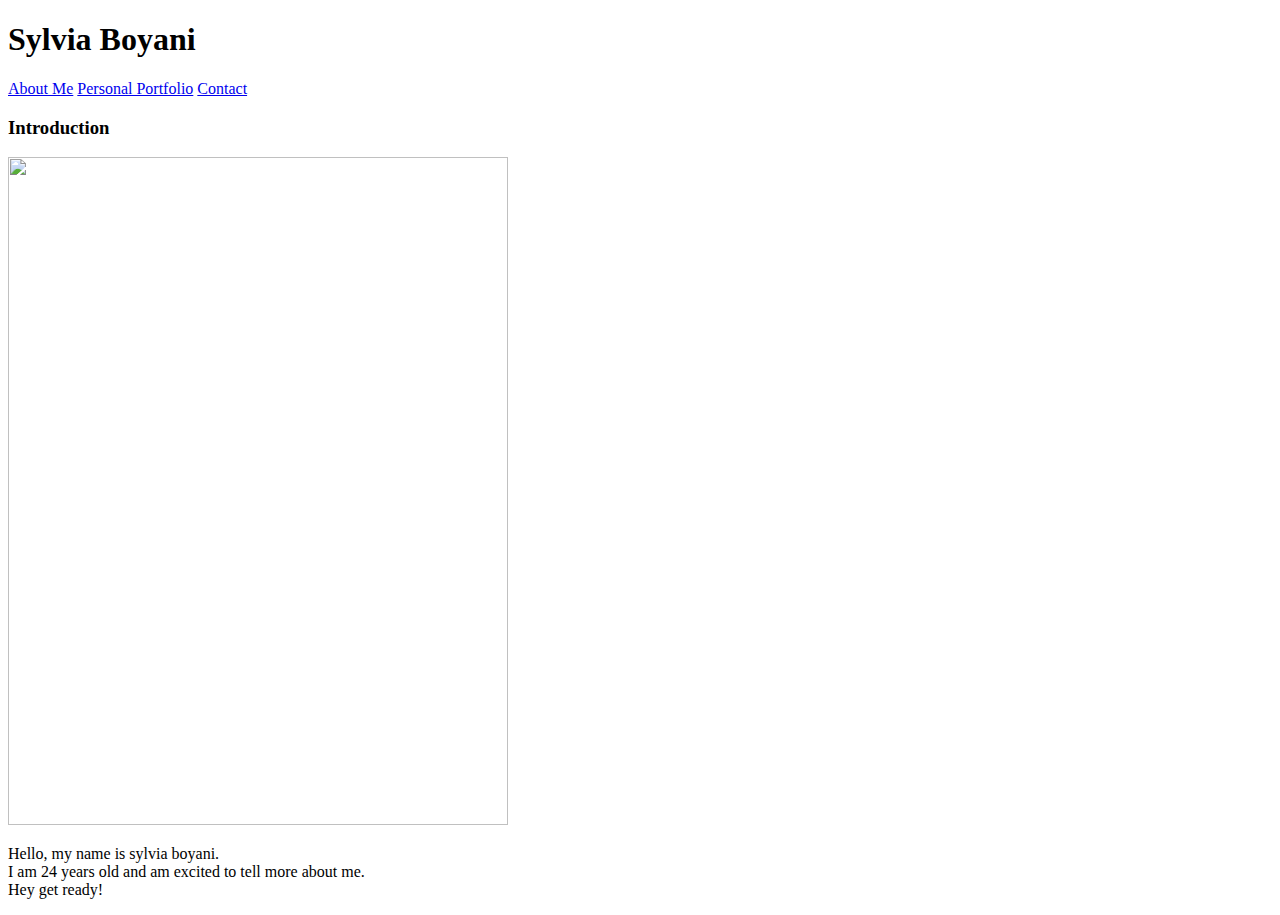
==== index.html @ 7e264777 "modified the images" ====
<!DOCTYPE html>
<html lang="en">
<head>
    <meta charset="UTF-8">
    <meta http-equiv="X-UA-Compatible" content="IE=edge">
    <meta name="viewport" content="width=device-width, initial-scale=1.0">
    <link rel="stylesheet" href="../personal-website/css/style.css"/>
    <script>src ="index.js"</script>
    <title>My Personal Website</title>
</head>
<body>
    <div class="topnav">
       <h1>Sylvia Boyani</h1>
        <a href="../personal-website/code/about.html" target="_blank">About Me</a>
        <a href="#news">Personal Portfolio</a>
        <a href="#contact">Contact</a>
      </div>
      <div class="intro">
          
              <div class="header1">
                <h3>Introduction</h3>
              </div>
              
              <div id="img1">
              <img src="../personal-website/images/IMG-20190828-WA0001.jpg" height="668px" width="500px">
              </div>
              <p>
              Hello, my name is sylvia boyani.<br> I am 24 years old and am excited to tell
              more about me. <br> Hey get ready!
               </p>
      </div>
      
      
  
    
</body>
</html>
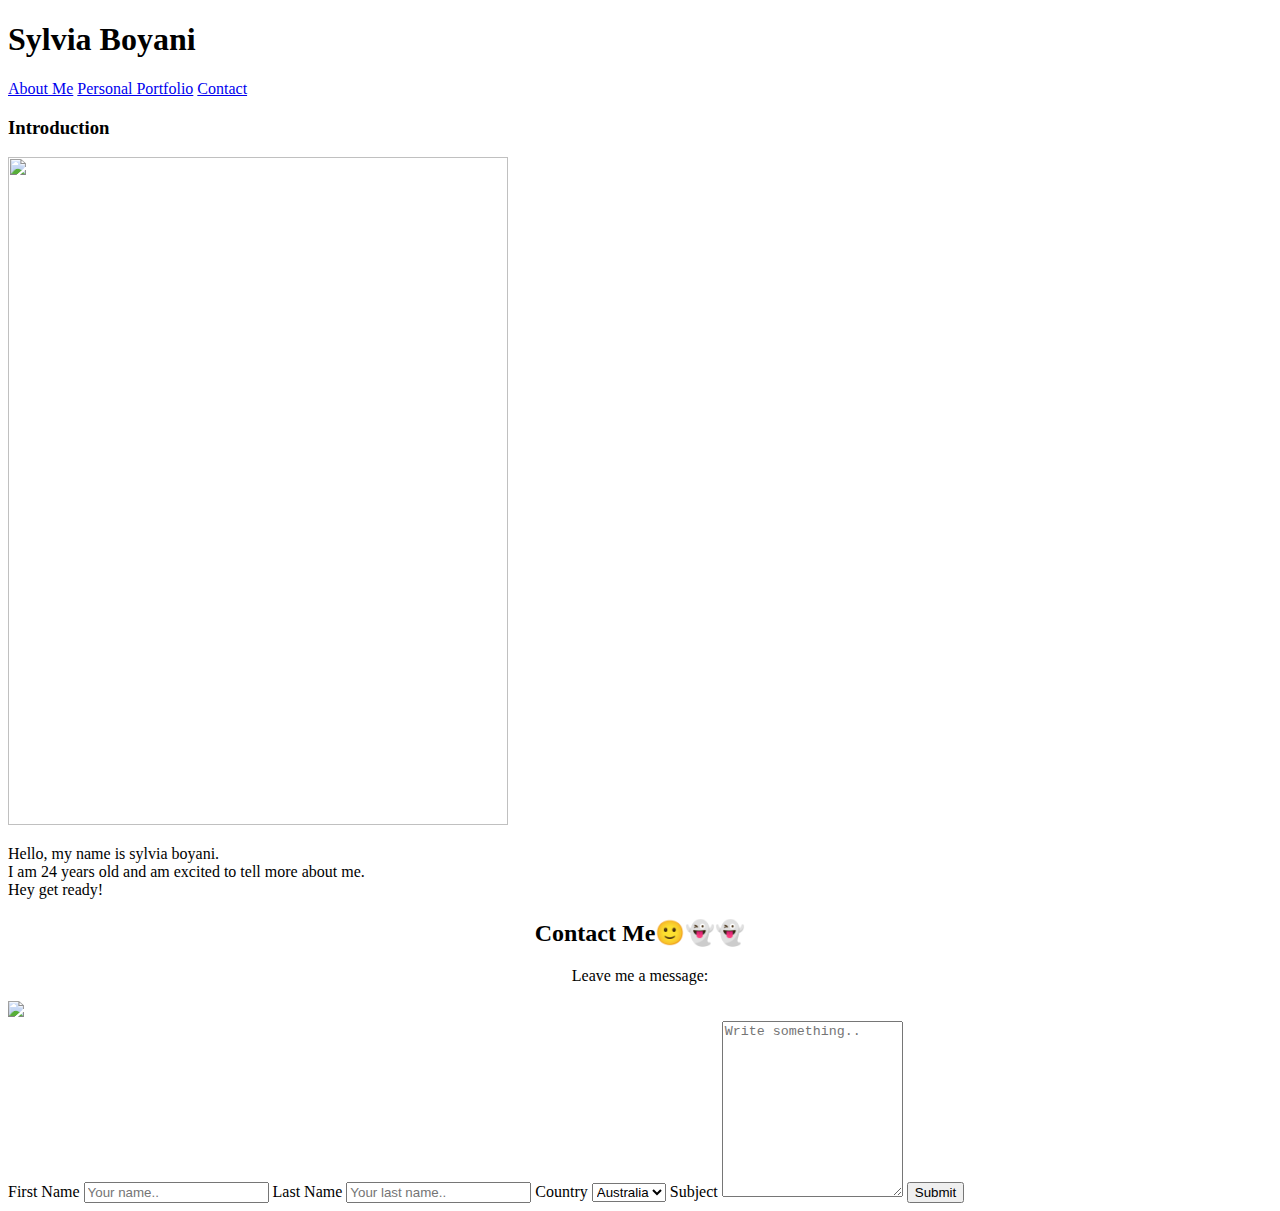
==== commit e23bcb07: "add contact section" ====
--- a/index.html
+++ b/index.html
@@ -29,6 +29,37 @@
               more about me. <br> Hey get ready!
                </p>
       </div>
+<!--contact section-->
+      <div class="container">
+        <div style="text-align:center">
+          <h2>Contact Me🙂👻👻</h2>
+          <p>Leave me a message:</p>
+        </div>
+        <div class="row">
+          <div class="column">
+            <img src="https://photos.app.goo.gl/3Cfw6cqzXC1TjbfHA" style="width:100%">
+          </div>
+          <div class="column">
+            <form action="/action-sly.html">
+              <label for="fname">First Name</label>
+              <input type="text" id="fname" name="firstname" placeholder="Your name..">
+              <label for="lname">Last Name</label>
+              <input type="text" id="lname" name="lastname" placeholder="Your last name..">
+              <label for="country">Country</label>
+              <select id="country" name="country">
+                <option value="australia">Australia</option>
+                <option value="canada">Canada</option>
+                <option value="usa">USA</option>
+                <option value="kenya">Kenya</option>
+              </select>
+              <label for="subject">Subject</label>
+              <textarea id="subject" name="subject" placeholder="Write something.." style="height:170px"></textarea>
+              <input type="submit" value="Submit">
+            </form>
+          </div>
+        </div>
+      </div>
+      
       
       
   
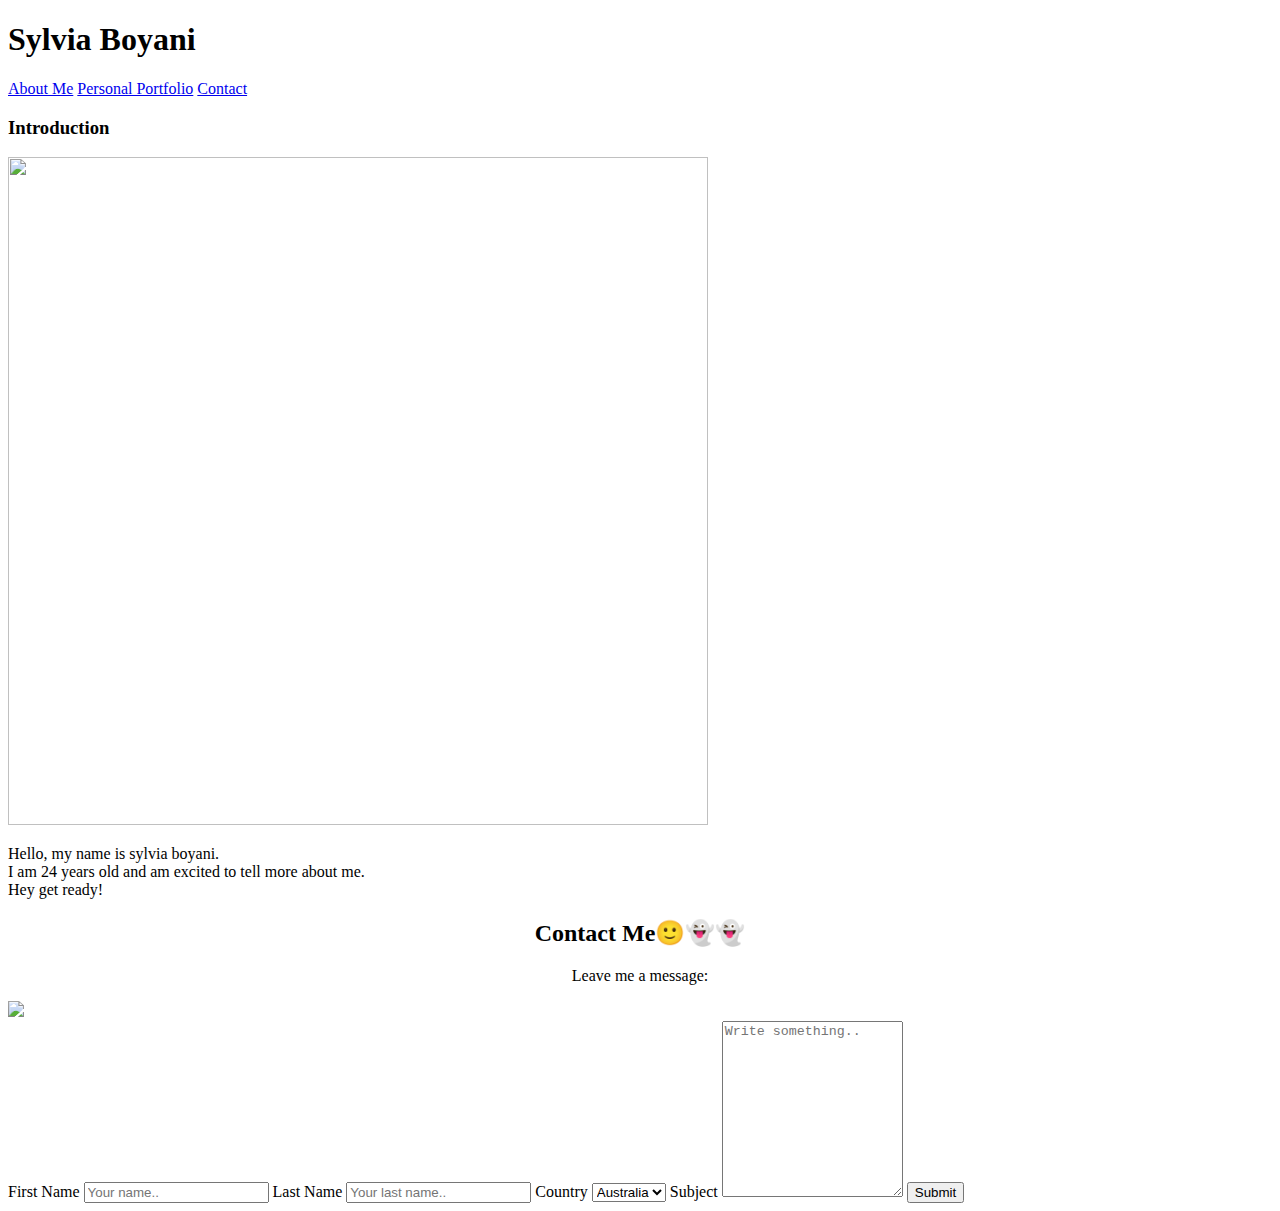
==== commit 174cb738: "add contact" ====
--- a/index.html
+++ b/index.html
@@ -22,7 +22,7 @@
               </div>
               
               <div id="img1">
-              <img src="../personal-website/images/IMG-20190828-WA0001.jpg" height="668px" width="500px">
+              <img src="../personal-website/images/IMG-20190828-WA0001.jpg" height="668px" width="700px">
               </div>
               <p>
               Hello, my name is sylvia boyani.<br> I am 24 years old and am excited to tell
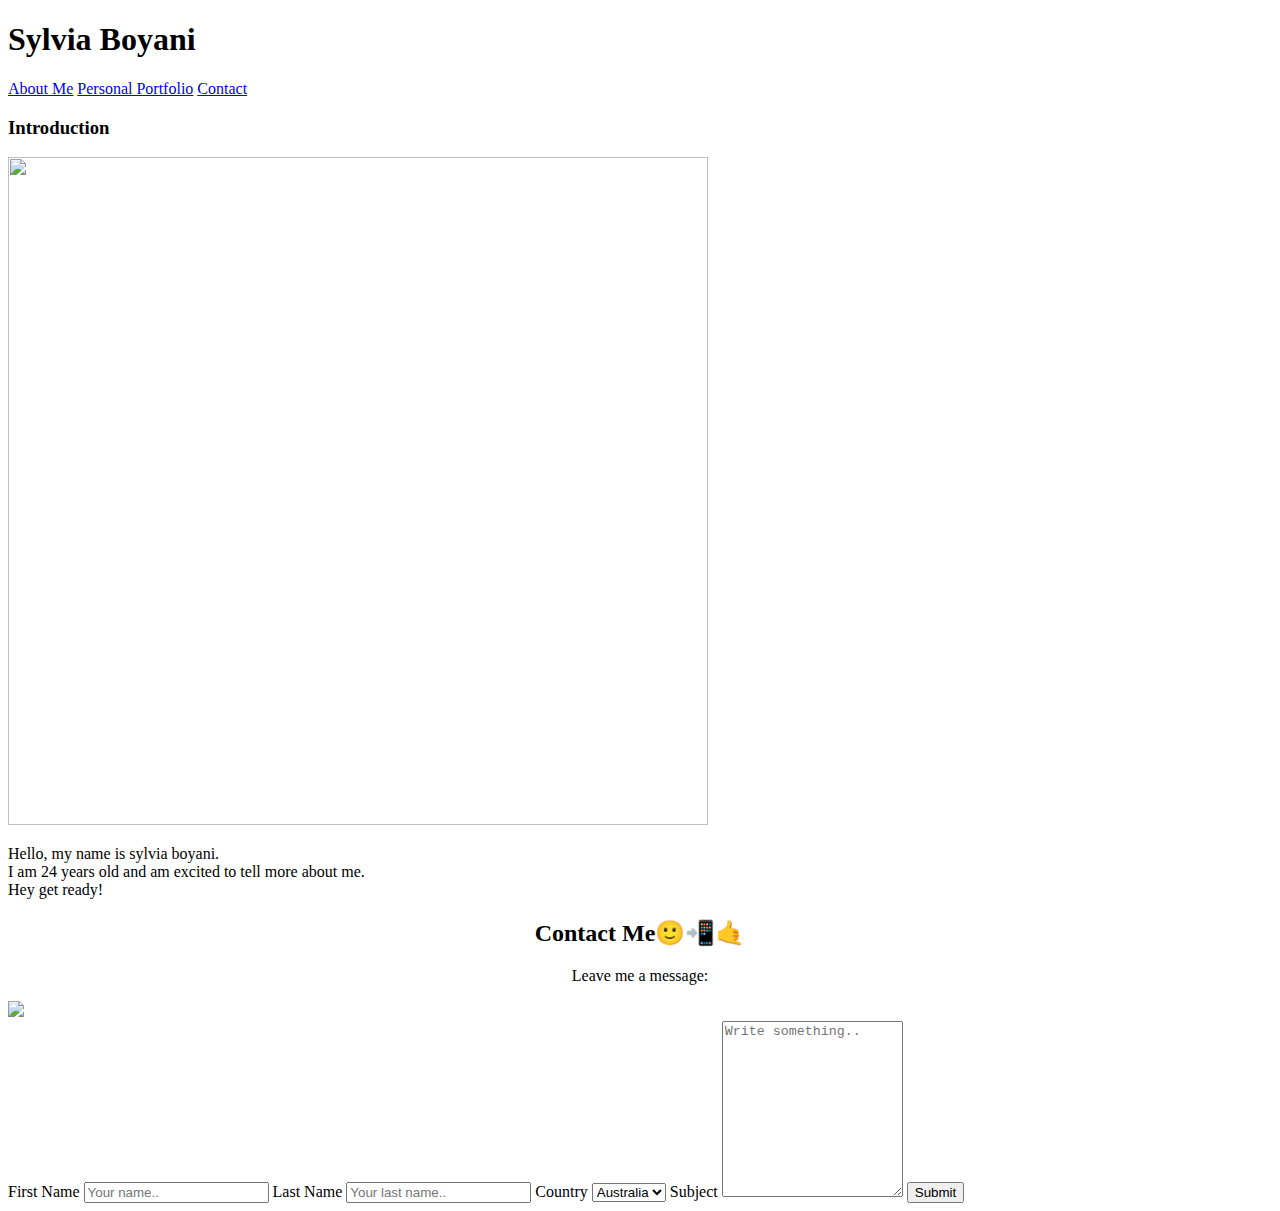
==== commit 98ff6a22: "edit index.html" ====
--- a/index.html
+++ b/index.html
@@ -32,12 +32,12 @@
 <!--contact section-->
       <div class="container">
         <div style="text-align:center">
-          <h2>Contact Me🙂👻👻</h2>
+          <h2>Contact Me🙂📲🤙</h2>
           <p>Leave me a message:</p>
         </div>
         <div class="row">
           <div class="column">
-            <img src="https://photos.app.goo.gl/3Cfw6cqzXC1TjbfHA" style="width:100%">
+            <img src="../personal-website/images/IMG_20191212_164912_9.jpg" style="width:100%">
           </div>
           <div class="column">
             <form action="/action-sly.html">
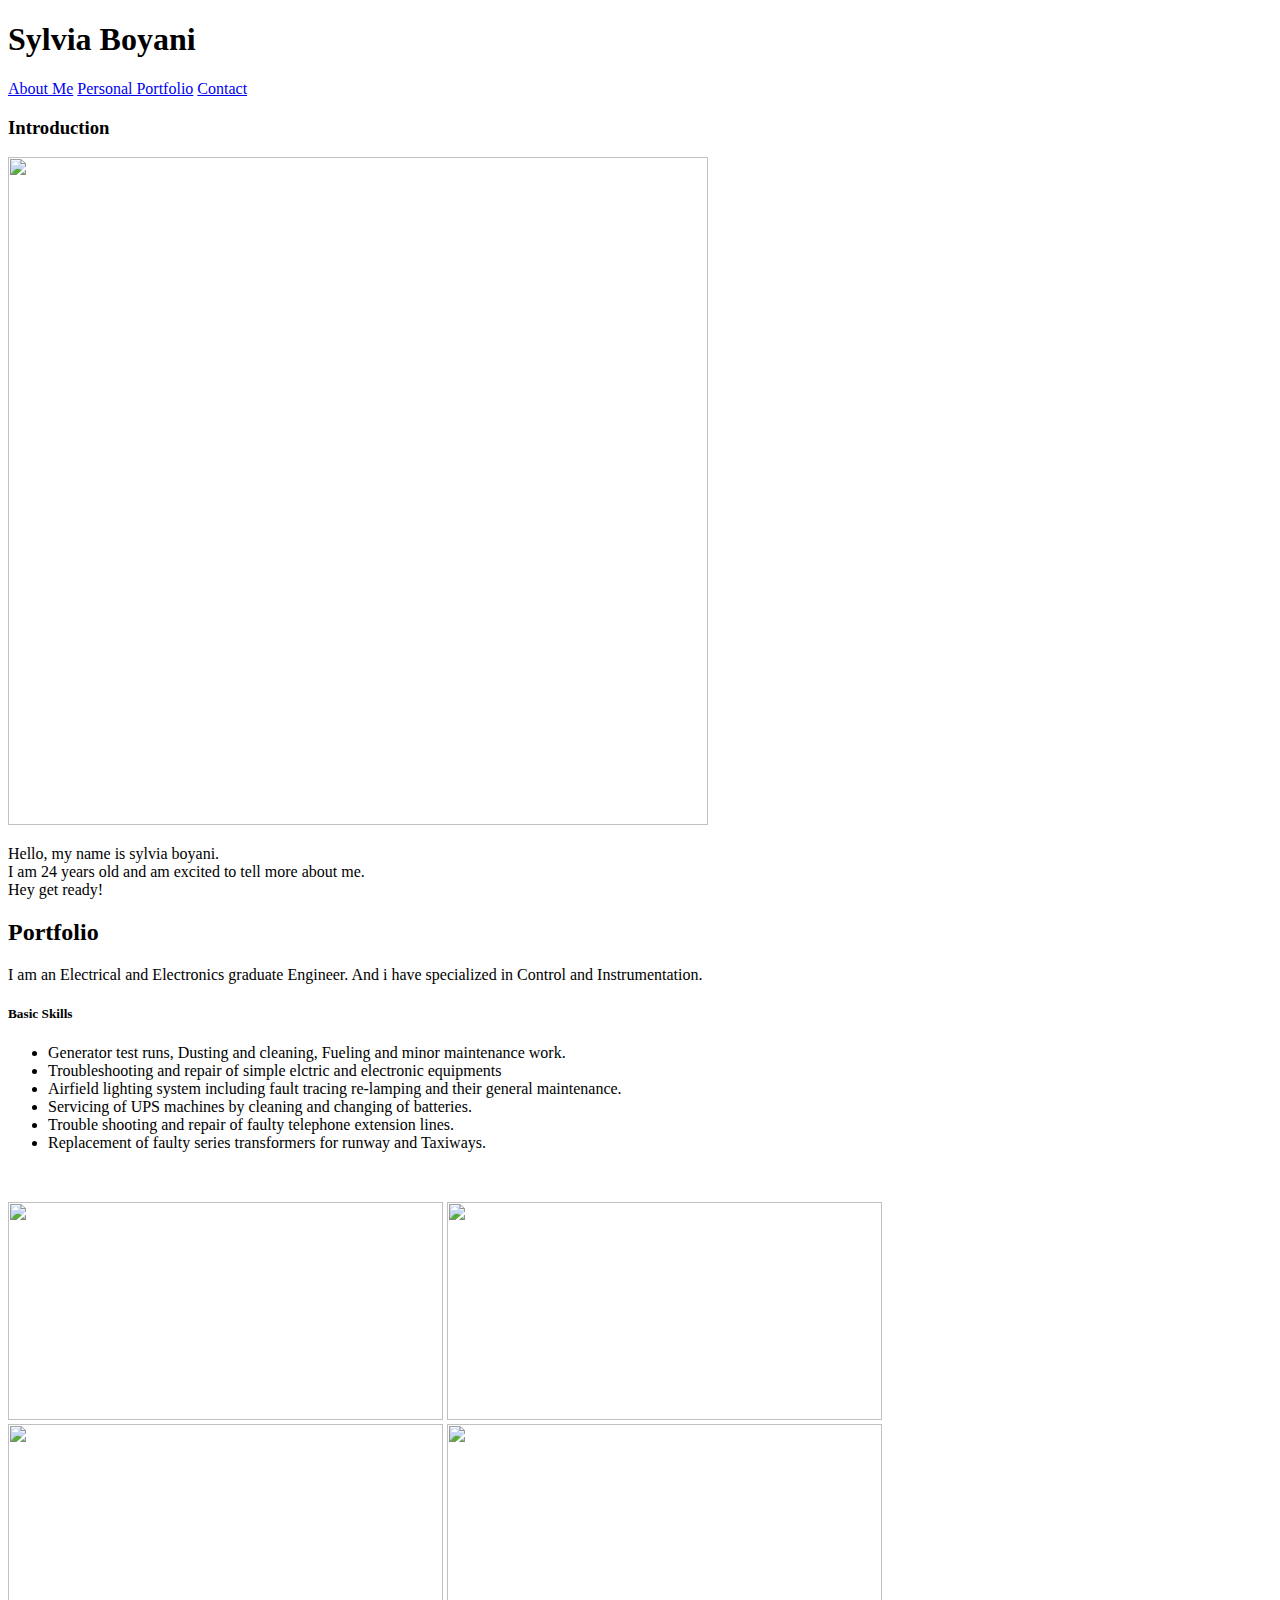
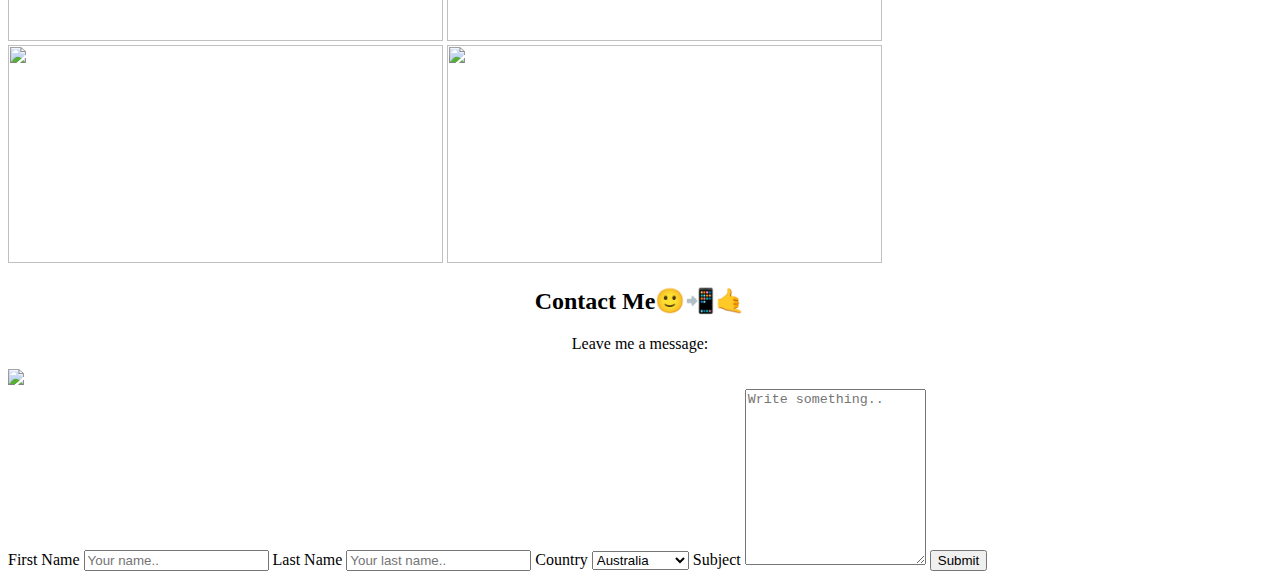
==== commit a108906f: "add portfolio section" ====
--- a/index.html
+++ b/index.html
@@ -12,8 +12,8 @@
     <div class="topnav">
        <h1>Sylvia Boyani</h1>
         <a href="../personal-website/code/about.html" target="_blank">About Me</a>
-        <a href="#news">Personal Portfolio</a>
-        <a href="#contact">Contact</a>
+        <a href="#port">Personal Portfolio</a>
+        <a href="#cont">Contact</a>
       </div>
       <div class="intro">
           
@@ -29,10 +29,41 @@
               more about me. <br> Hey get ready!
                </p>
       </div>
+
+      <div id="port">
+        <p>
+          <h2>Portfolio</h2>
+          I am an Electrical and Electronics graduate Engineer.
+          And i have specialized in Control and Instrumentation.
+          <h5>Basic Skills</h5>
+          <ul>
+            <li>Generator test runs, Dusting and cleaning, Fueling and minor maintenance work. </li>
+            <li>Troubleshooting and repair of simple elctric and electronic equipments</li>
+            <li>Airfield lighting system including fault tracing re-lamping and their general maintenance.</li>
+            <li>Servicing of UPS machines by cleaning and changing of batteries.</li>
+            <li>Trouble shooting and repair of faulty telephone extension lines. </li>
+            <li>Replacement of faulty series transformers for runway and Taxiways. </li>
+          </ul><br>
+          
+        </p>
+        </div>
+        <div id="pics">
+          <img src="../personal-website/images/generator.jpg" alt="" width="435px" height="217.5px">
+          <img src="../personal-website/images/series trans.png" alt="" width="435px" height="217.5px">
+          <img src="../personal-website/images/repair.jpeg" alt="" width="435px" height="217.5px">
+          <img src="../personal-website/images/circuit.jpeg" alt="" width="435px" height="217.5px">
+          <img src="../personal-website/images/cartoon.jpg" alt="" width="435px" height="217.5px">
+          <img src="../personal-website/images/cartoon2.png" alt="" width="435px" height="217.5px">
+
+        </div>
 <!--contact section-->
       <div class="container">
         <div style="text-align:center">
-          <h2>Contact Me🙂📲🤙</h2>
+          <h2 id="cont">Contact Me🙂📲🤙</h2>
+          <div id="icons">
+            <a href="#" class="fa fa-twitter"></a>
+
+          </div>
           <p>Leave me a message:</p>
         </div>
         <div class="row">
@@ -50,7 +81,10 @@
                 <option value="australia">Australia</option>
                 <option value="canada">Canada</option>
                 <option value="usa">USA</option>
-                <option value="kenya">Kenya</option>
+                <option value="kenya">Uganda</option>
+                <option value="kenya">Germany</option>
+                <option value="kenya">South Korea</option>
+                <option value="kenya">Japan</option>
               </select>
               <label for="subject">Subject</label>
               <textarea id="subject" name="subject" placeholder="Write something.." style="height:170px"></textarea>
